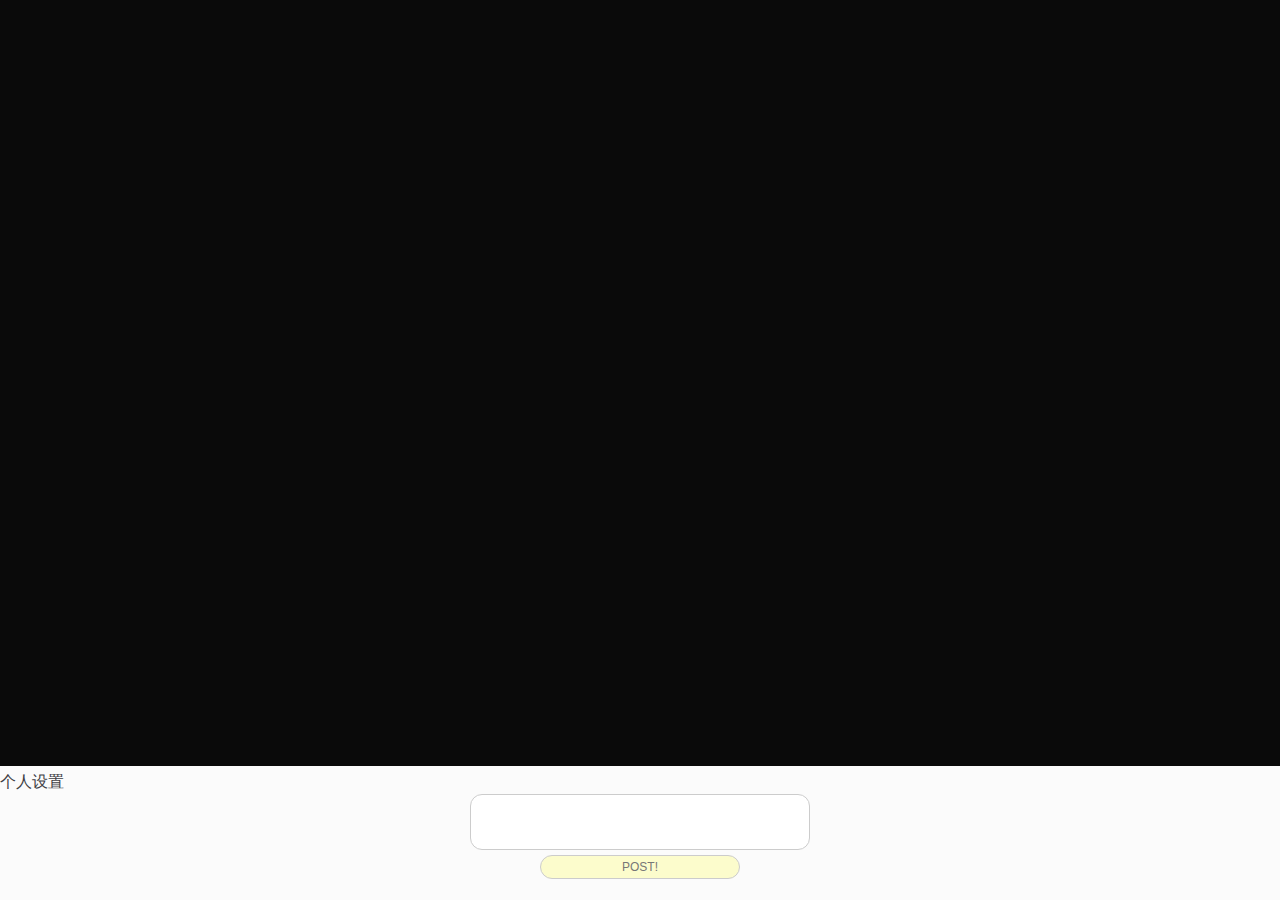
==== templates/index.html @ 6e6a762b "main ok" ====
<html>
  <head>
    <meta charset="utf-8">
    <title>聊天室</title>
    <link rel="stylesheet" href="/static/pure-min.css">
    <link rel="stylesheet" href="/static/bootstrap.css">
    <link rel="stylesheet" href="/static/drrr.css">
    <link rel="stylesheet" href="/static/chat.css">
    <script src="/static/jquery.min.js"></script>
    <script type="text/javascript">
    // 频道和消息
    var chatStore = {
        '大厅': [],
        '游戏': [],
        '灌水': [],
    };
    var currentChannel = '';

    var log = function(){
      console.log(arguments);
    };

    // 滚动到底部
    var scrollToBottom = function(selector){
        var height = $(selector).prop("scrollHeight");
        $(selector).animate({
            scrollTop: height
        }, 300);
    };

    var chatItemTemplate = function(chat) {
        var name = chat.name;
        var avatar = chat.avatar;
        var content = chat.content;
        var time = chat.created_time;

        var t1 = `
        <dl class="talk ${avatar}">
            <dt class="dropdown">
                <div class="avatar avatar-${avatar}"></div>
                <div class="name" data-toggle="dropdown">
                    <span class="select-text">${name}</span>
                </div>
                <ul class="dropdown-menu" role="menu"></ul>
            </dt>
            <dd class="bounce">
                <div class="bubble">
                    <div class="tail-wrap center" style="background-size: 65px;">
                        <div class="tail-mask"></div>
                    </div>
                    <p class="body select-text">${content}</p>
                </div>
            </dd>
        </dl>
        `
        return t1;
    };

    var insertChats = function(chats) {
        var selector = '#id-div-chats'
        var chatsDiv = $(selector);
        var html = chats.map(chatItemTemplate);
        chatsDiv.append(html.join(''));
        scrollToBottom(selector);
    };

    var insertChatItem = function(chat) {
        var selector = '#id-div-chats'
        var chatsDiv = $(selector);
        var t = chatItemTemplate(chat);
        chatsDiv.append(t);
        scrollToBottom(selector);
    };

    var chatResponse = function(r) {
        var chat = JSON.parse(r);
        chatStore[chat.channel].push(chat);
        if(chat.channel == currentChannel) {
            insertChatItem(chat);
        }
    };

    var subscribe = function() {
      var sse = new EventSource("/subscribe");
      sse.onmessage = function(e) {
        log(e, e.data);
        chatResponse(e.data);
     };
    };

    var sendMessage = function(){
      var name = $('#id-input-name').val();
      var content = $('#id-input-content').val();
      var message = {
        name: name,
        content: content,
        channel: currentChannel,
      };

      var request = {
        url: '/chat/add',
        type: 'post',
        contentType: 'application/json',
        data: JSON.stringify(message),
        success: function(r){
          log('success', r);
        },
        error: function(err) {
          log('error', err);
        }
      };
      $.ajax(request);
    };

    var changeChannel = function(channel) {
        document.title = '聊天室 - ' + channel;
        currentChannel = channel;
    };

    var bindActions = function(){
      $('#id-button-send').on('click', function(){
        // $('#id-input-content').val();
        sendMessage();
      });
      // 频道切换
      $('.rc-channel').on('click', function(e){
          e.preventDefault();
          //
          var channel = $(this).text();
          changeChannel(channel);
          // 切换显示
          $('.rc-channel').removeClass('active');
          $(this).addClass('active');
          // reload 信息
          $('#id-div-chats').empty();
          var chats = chatStore[currentChannel];
          insertChats(chats);
      })
    };

    // long time ago
    var longTimeAgo = function() {
      var timeAgo = function(time, ago) {
        return Math.round(time) + ago;
      };

      $('time').each(function(i, e){
        var past = parseInt(e.dataset.time);
        var now = Math.round(new Date().getTime() / 1000);
        var seconds = now - past;
        var ago = seconds / 60;
        // log('time ago', e, past, now, ago);
        var oneHour = 60;
        var oneDay = oneHour * 24;
        // var oneWeek = oneDay * 7;
        var oneMonth = oneDay * 30;
        var oneYear = oneMonth * 12;
        var s = '';
        if(seconds < 60) {
            s = timeAgo(seconds, ' 秒前')
        } else if (ago < oneHour) {
            s = timeAgo(ago, ' 分钟前');
        } else if (ago < oneDay) {
            s = timeAgo(ago/oneHour, ' 小时前');
        } else if (ago < oneMonth) {
            s = timeAgo(ago / oneDay, ' 天前');
        } else if (ago < oneYear) {
            s = timeAgo(ago / oneMonth, ' 月前');
        }
        $(e).text(s);
      });
    };

    var __main = function(){
      subscribe();
      bindActions();
      // 选中第一个 channel 作为默认 channel
      $('.rc-channel')[0].click();
      // 更新时间的函数
      setInterval(function () {
          longTimeAgo();
      }, 1000);
    };

    $(document).ready(function(){
      __main();
    });
    </script>
 </head>

 <body>
    <div id='id-div-channels' class="rc-left">
        <h1>聊天室</h1>
        <a class="rc-channel" href="#">大厅</a>
        <a class="rc-channel" href="#">游戏</a>
        <a class="rc-channel" href="#">灌水</a>
    </div>
    <div class="rc-main">
        <div id="id-div-chats">
        </div>
        <div class="message_box select-none">
            <div class="message_box_effect_wraper">
                <a href="/user/profile"> 个人设置</a>
                <div class="message_box_inner">
                    <form method="post" id="message">

                        <div class="room-input-wrap">
                            <textarea id='id-input-content' name="message" class="form-control" tabindex="1" maxlength="140"></textarea>
                        </div>

                        <div class="room-submit-wrap">
                            <button id='id-button-send' type="button" class="form-control room-submit-btn" name="post" value="POST!" tabindex="3">POST!</button>
                        </div>

                    </form>
                </div>
          </div>
        </div>
    </div>
 </body>
</html>
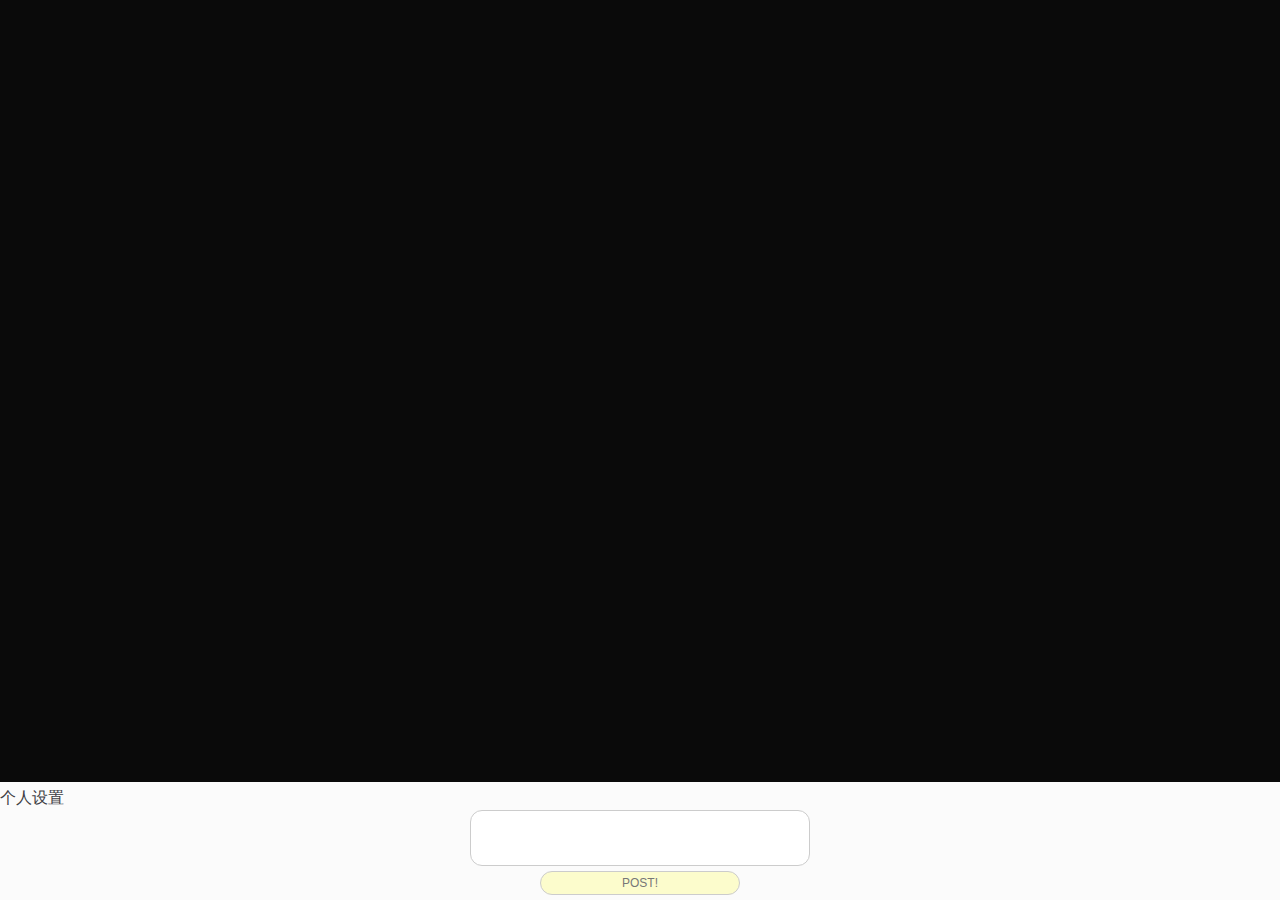
==== commit ef97e144: "nginx buffering 修正" ====
--- a/templates/index.html
+++ b/templates/index.html
@@ -1,4 +1,5 @@
-<html>
+<!DOCTYPE html>
+<html lang="zh-cmn-Hans">
   <head>
     <meta charset="utf-8">
     <title>聊天室</title>
@@ -91,6 +92,7 @@
     var sendMessage = function(){
       var name = $('#id-input-name').val();
       var content = $('#id-input-content').val();
+      $('#id-input-content').val('')
       var message = {
         name: name,
         content: content,
